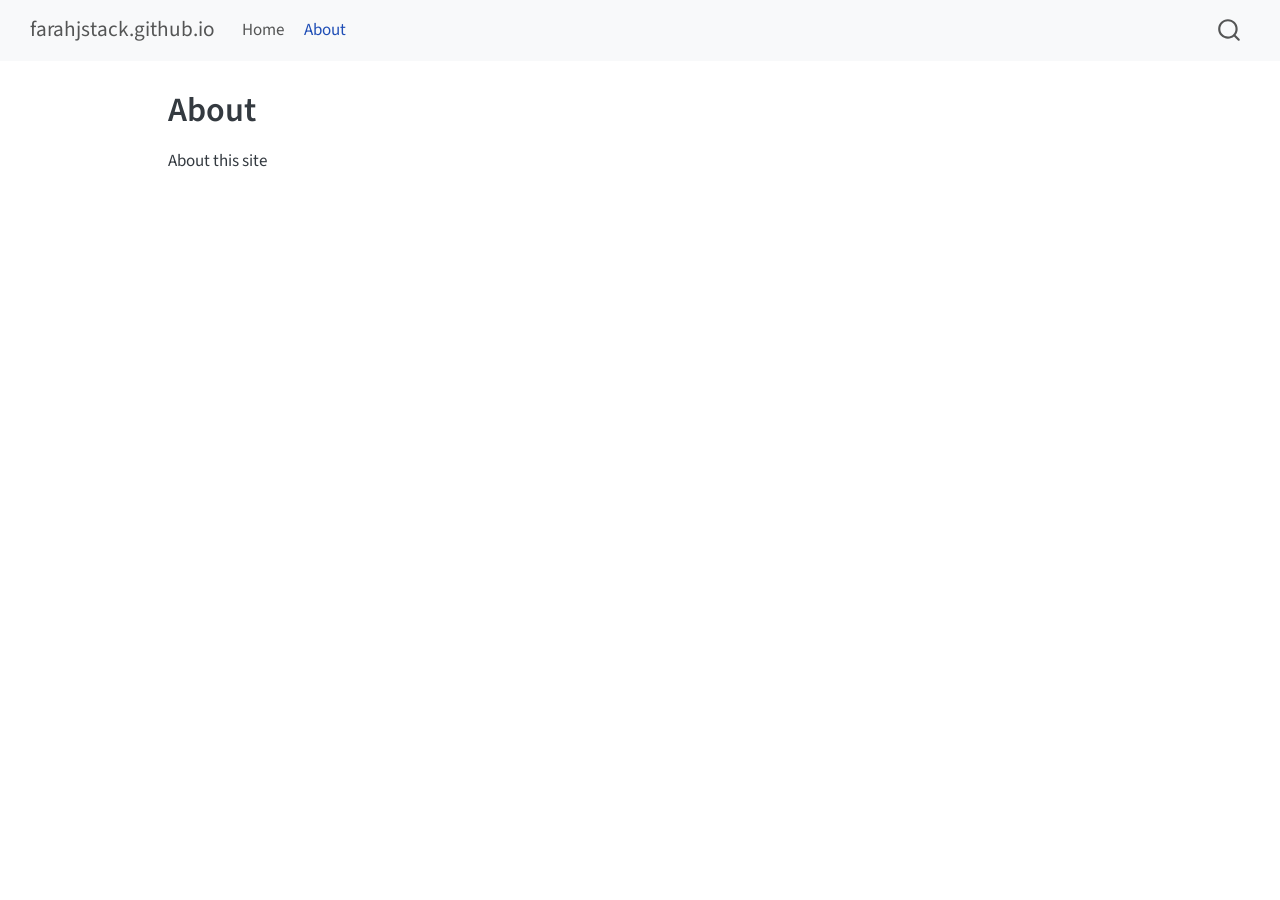
==== docs/about.html @ 9237d867 "init commit" ====
<!DOCTYPE html>
<html xmlns="http://www.w3.org/1999/xhtml" lang="en" xml:lang="en"><head>

<meta charset="utf-8">
<meta name="generator" content="quarto-1.10.18">

<meta name="viewport" content="width=device-width, initial-scale=1.0, user-scalable=yes">


<title>About – farahjstack.github.io</title>
<style>
/* Default styles provided by pandoc.
** See https://pandoc.org/MANUAL.html#variables-for-html for config info.
*/
span.smallcaps{font-variant: small-caps;}
div.columns{display: flex; gap: 1.5em;}
div.column{flex: auto;}
@media screen {
div.columns{gap: min(4vw, 1.5em);}
div.column{overflow-x: auto;}
}
div.hanging-indent{margin-left: 1.5em; text-indent: -1.5em;}
ul.task-list{list-style: none;}
ul.task-list li input[type="checkbox"] {
  width: 0.8em;
  margin: 0 0.8em 0.2em -1em; /* quarto-specific, see https://github.com/quarto-dev/quarto-cli/issues/4556 */ 
  vertical-align: middle;
}
</style>


<script src="site_libs/quarto-nav/quarto-nav.js"></script>
<script src="site_libs/quarto-nav/headroom.min.js"></script>
<script src="site_libs/clipboard/clipboard.min.js"></script>
<script src="site_libs/quarto-search/autocomplete.umd.js"></script>
<script src="site_libs/quarto-search/fuse.min.js"></script>
<script src="site_libs/quarto-search/quarto-search.js"></script>
<meta name="quarto:offset" content="./">
<script src="site_libs/quarto-html/quarto.js" type="module"></script>
<script src="site_libs/quarto-html/tabsets/tabsets.js" type="module"></script>
<script src="site_libs/quarto-html/popper.min.js"></script>
<script src="site_libs/quarto-html/tippy.umd.min.js"></script>
<script src="site_libs/quarto-html/anchor.min.js"></script>
<link href="site_libs/quarto-html/tippy.css" rel="stylesheet">
<link href="site_libs/quarto-html/quarto-syntax-highlighting-64a204ab8560d761af7679ceaba22944.css" rel="stylesheet" id="quarto-text-highlighting-styles">
<script src="site_libs/bootstrap/bootstrap.min.js"></script>
<link href="site_libs/bootstrap/bootstrap-icons.css" rel="stylesheet">
<link href="site_libs/bootstrap/bootstrap-445b8638c3d06994fee0907d791121c4.min.css" rel="stylesheet" append-hash="true" id="quarto-bootstrap" data-mode="light">
<script id="quarto-search-options" type="application/json">{
  "location": "navbar",
  "copy-button": false,
  "collapse-after": 3,
  "panel-placement": "end",
  "type": "overlay",
  "limit": 50,
  "keyboard-shortcut": [
    "f",
    "/",
    "s"
  ],
  "show-item-context": false,
  "language": {
    "search-no-results-text": "No results",
    "search-matching-documents-text": "matching documents",
    "search-copy-link-title": "Copy link to search",
    "search-hide-matches-text": "Hide additional matches",
    "search-more-match-text": "more match in this document",
    "search-more-matches-text": "more matches in this document",
    "search-clear-button-title": "Clear",
    "search-text-placeholder": "",
    "search-detached-cancel-button-title": "Cancel",
    "search-submit-button-title": "Submit",
    "search-label": "Search"
  }
}</script>


<link rel="stylesheet" href="styles.css">
</head>

<body class="nav-fixed quarto-light">

<div id="quarto-search-results"></div>
  <header id="quarto-header" class="headroom fixed-top">
    <nav class="navbar navbar-expand-lg " data-bs-theme="dark">
      <div class="navbar-container container-fluid">
      <div class="navbar-brand-container mx-auto">
    <a class="navbar-brand" href="./index.html">
    <span class="navbar-title">farahjstack.github.io</span>
    </a>
  </div>
            <div id="quarto-search" class="" title="Search"></div>
          <button class="navbar-toggler" type="button" data-bs-toggle="collapse" data-bs-target="#navbarCollapse" aria-controls="navbarCollapse" role="menu" aria-expanded="false" aria-label="Toggle navigation" onclick="if (window.quartoToggleHeadroom) { window.quartoToggleHeadroom(); }">
  <span class="navbar-toggler-icon"></span>
</button>
          <div class="collapse navbar-collapse" id="navbarCollapse">
            <ul class="navbar-nav navbar-nav-scroll me-auto">
  <li class="nav-item">
    <a class="nav-link" href="./index.html"> 
<span class="menu-text">Home</span></a>
  </li>  
  <li class="nav-item">
    <a class="nav-link active" href="./about.html" aria-current="page"> 
<span class="menu-text">About</span></a>
  </li>  
</ul>
          </div> <!-- /navcollapse -->
            <div class="quarto-navbar-tools">
</div>
      </div> <!-- /container-fluid -->
    </nav>
</header>
<!-- content -->
<div id="quarto-content" class="quarto-container page-columns page-rows-contents page-layout-article page-navbar">
<!-- sidebar -->
<!-- margin-sidebar -->
    <div id="quarto-margin-sidebar" class="sidebar margin-sidebar zindex-bottom">
        
    </div>
<!-- main -->
<main class="content" id="quarto-document-content">

<header id="title-block-header" class="quarto-title-block default">
<div class="quarto-title">
<h1 class="title">About</h1>
</div>



<div class="quarto-title-meta">

    
  
    
  </div>
  


</header>


<p>About this site</p>



</main> <!-- /main -->
<script id="quarto-html-after-body" type="application/javascript">
  window.document.addEventListener("DOMContentLoaded", function (event) {
    const icon = "";
    const anchorJS = new window.AnchorJS();
    anchorJS.options = {
      placement: 'right',
      icon: icon
    };
    anchorJS.add('.anchored');
    const isCodeAnnotation = (el) => {
      for (const clz of el.classList) {
        if (clz.startsWith('code-annotation-')) {                     
          return true;
        }
      }
      return false;
    }
    const onCopySuccess = function(e) {
      // button target
      const button = e.trigger;
      // don't keep focus
      button.blur();
      // flash "checked"
      button.classList.add('code-copy-button-checked');
      var currentTitle = button.getAttribute("title");
      button.setAttribute("title", "Copied!");
      let tooltip;
      if (window.bootstrap) {
        button.setAttribute("data-bs-toggle", "tooltip");
        button.setAttribute("data-bs-placement", "left");
        button.setAttribute("data-bs-title", "Copied!");
        tooltip = new bootstrap.Tooltip(button, 
          { trigger: "manual", 
            customClass: "code-copy-button-tooltip",
            offset: [0, -8]});
        tooltip.show();    
      }
      setTimeout(function() {
        if (tooltip) {
          tooltip.hide();
          button.removeAttribute("data-bs-title");
          button.removeAttribute("data-bs-toggle");
          button.removeAttribute("data-bs-placement");
        }
        button.setAttribute("title", currentTitle);
        button.classList.remove('code-copy-button-checked');
      }, 1000);
      // clear code selection
      e.clearSelection();
    }
    const getTextToCopy = function(trigger) {
      const outerScaffold = trigger.parentElement.cloneNode(true);
      const codeEl = outerScaffold.querySelector('code');
      for (const childEl of codeEl.children) {
        if (isCodeAnnotation(childEl)) {
          childEl.remove();
        }
      }
      return codeEl.innerText;
    }
    const clipboard = new window.ClipboardJS('.code-copy-button:not([data-in-quarto-modal])', {
      text: getTextToCopy
    });
    clipboard.on('success', onCopySuccess);
    if (window.document.getElementById('quarto-embedded-source-code-modal')) {
      const clipboardModal = new window.ClipboardJS('.code-copy-button[data-in-quarto-modal]', {
        text: getTextToCopy,
        container: window.document.getElementById('quarto-embedded-source-code-modal')
      });
      clipboardModal.on('success', onCopySuccess);
    }
      var localhostRegex = new RegExp(/^(?:http|https):\/\/localhost\:?[0-9]*\//);
      var mailtoRegex = new RegExp(/^mailto:/);
        var filterRegex = new RegExp('/' + window.location.host + '/');
      var isInternal = (href) => {
          return filterRegex.test(href) || localhostRegex.test(href) || mailtoRegex.test(href);
      }
      // Inspect non-navigation links and adorn them if external
     var links = window.document.querySelectorAll('a[href]:not(.nav-link):not(.navbar-brand):not(.toc-action):not(.sidebar-link):not(.sidebar-item-toggle):not(.pagination-link):not(.no-external):not([aria-hidden]):not(.dropdown-item):not(.quarto-navigation-tool):not(.about-link)');
      for (var i=0; i<links.length; i++) {
        const link = links[i];
        if (!isInternal(link.href)) {
          // undo the damage that might have been done by quarto-nav.js in the case of
          // links that we want to consider external
          if (link.dataset.originalHref !== undefined) {
            link.href = link.dataset.originalHref;
          }
        }
      }
    function tippyHover(el, contentFn, onTriggerFn, onUntriggerFn) {
      const config = {
        allowHTML: true,
        maxWidth: 500,
        delay: 100,
        arrow: false,
        appendTo: function(el) {
            return el.parentElement;
        },
        interactive: true,
        interactiveBorder: 10,
        theme: 'quarto',
        placement: 'bottom-start',
      };
      if (contentFn) {
        config.content = contentFn;
      }
      if (onTriggerFn) {
        config.onTrigger = onTriggerFn;
      }
      if (onUntriggerFn) {
        config.onUntrigger = onUntriggerFn;
      }
      window.tippy(el, config); 
    }
    const noterefs = window.document.querySelectorAll('a[role="doc-noteref"]');
    for (var i=0; i<noterefs.length; i++) {
      const ref = noterefs[i];
      tippyHover(ref, function() {
        // use id or data attribute instead here
        let href = ref.getAttribute('data-footnote-href') || ref.getAttribute('href');
        try { href = new URL(href).hash; } catch {}
        const id = href.replace(/^#\/?/, "");
        const note = window.document.getElementById(id);
        if (note) {
          return note.innerHTML;
        } else {
          return "";
        }
      });
    }
    const xrefs = window.document.querySelectorAll('a.quarto-xref');
    const processXRef = (id, note) => {
      // Strip column container classes
      const stripColumnClz = (el) => {
        el.classList.remove("page-full", "page-columns");
        if (el.children) {
          for (const child of el.children) {
            stripColumnClz(child);
          }
        }
      }
      stripColumnClz(note)
      if (id === null || id.startsWith('sec-')) {
        // Special case sections, only their first couple elements
        const container = document.createElement("div");
        if (note.children && note.children.length > 2) {
          container.appendChild(note.children[0].cloneNode(true));
          for (let i = 1; i < note.children.length; i++) {
            const child = note.children[i];
            if (child.tagName === "P" && child.innerText === "") {
              continue;
            } else {
              container.appendChild(child.cloneNode(true));
              break;
            }
          }
          if (window.Quarto?.typesetMath) {
            window.Quarto.typesetMath(container);
          }
          return container.innerHTML
        } else {
          if (window.Quarto?.typesetMath) {
            window.Quarto.typesetMath(note);
          }
          return note.innerHTML;
        }
      } else {
        // Remove any anchor links if they are present
        const anchorLink = note.querySelector('a.anchorjs-link');
        if (anchorLink) {
          anchorLink.remove();
        }
        if (window.Quarto?.typesetMath) {
          window.Quarto.typesetMath(note);
        }
        if (note.classList.contains("callout")) {
          return note.outerHTML;
        } else {
          return note.innerHTML;
        }
      }
    }
    for (var i=0; i<xrefs.length; i++) {
      const xref = xrefs[i];
      tippyHover(xref, undefined, function(instance) {
        instance.disable();
        let url = xref.getAttribute('href');
        let hash = undefined; 
        if (url.startsWith('#')) {
          hash = url;
        } else {
          try { hash = new URL(url).hash; } catch {}
        }
        if (hash) {
          const id = hash.replace(/^#\/?/, "");
          const note = window.document.getElementById(id);
          if (note !== null) {
            try {
              const html = processXRef(id, note.cloneNode(true));
              instance.setContent(html);
            } finally {
              instance.enable();
              instance.show();
            }
          } else {
            // See if we can fetch this
            fetch(url.split('#')[0])
            .then(res => res.text())
            .then(html => {
              const parser = new DOMParser();
              const htmlDoc = parser.parseFromString(html, "text/html");
              const note = htmlDoc.getElementById(id);
              if (note !== null) {
                const html = processXRef(id, note);
                instance.setContent(html);
              } 
            }).finally(() => {
              instance.enable();
              instance.show();
            });
          }
        } else {
          // See if we can fetch a full url (with no hash to target)
          // This is a special case and we should probably do some content thinning / targeting
          fetch(url)
          .then(res => res.text())
          .then(html => {
            const parser = new DOMParser();
            const htmlDoc = parser.parseFromString(html, "text/html");
            const note = htmlDoc.querySelector('main.content');
            if (note !== null) {
              // This should only happen for chapter cross references
              // (since there is no id in the URL)
              // remove the first header
              if (note.children.length > 0 && note.children[0].tagName === "HEADER") {
                note.children[0].remove();
              }
              const html = processXRef(null, note);
              instance.setContent(html);
            } 
          }).finally(() => {
            instance.enable();
            instance.show();
          });
        }
      }, function(instance) {
      });
    }
        let selectedAnnoteEl;
        const selectorForAnnotation = ( cell, annotation) => {
          let cellAttr = 'data-code-cell="' + cell + '"';
          let lineAttr = 'data-code-annotation="' +  annotation + '"';
          const selector = 'span[' + cellAttr + '][' + lineAttr + ']';
          return selector;
        }
        const selectCodeLines = (annoteEl) => {
          const doc = window.document;
          const targetCell = annoteEl.getAttribute("data-target-cell");
          const targetAnnotation = annoteEl.getAttribute("data-target-annotation");
          const annoteSpan = window.document.querySelector(selectorForAnnotation(targetCell, targetAnnotation));
          const lines = annoteSpan.getAttribute("data-code-lines").split(",");
          const lineIds = lines.map((line) => {
            return targetCell + "-" + line;
          })
          let top = null;
          let height = null;
          let parent = null;
          if (lineIds.length > 0) {
              //compute the position of the single el (top and bottom and make a div)
              const el = window.document.getElementById(lineIds[0]);
              top = el.offsetTop;
              height = el.offsetHeight;
              parent = el.parentElement.parentElement;
            if (lineIds.length > 1) {
              const lastEl = window.document.getElementById(lineIds[lineIds.length - 1]);
              const bottom = lastEl.offsetTop + lastEl.offsetHeight;
              height = bottom - top;
            }
            if (top !== null && height !== null && parent !== null) {
              // cook up a div (if necessary) and position it 
              let div = window.document.getElementById("code-annotation-line-highlight");
              if (div === null) {
                div = window.document.createElement("div");
                div.setAttribute("id", "code-annotation-line-highlight");
                div.style.position = 'absolute';
                parent.appendChild(div);
              }
              div.style.top = top - 2 + "px";
              div.style.height = height + 4 + "px";
              div.style.left = 0;
              let gutterDiv = window.document.getElementById("code-annotation-line-highlight-gutter");
              if (gutterDiv === null) {
                gutterDiv = window.document.createElement("div");
                gutterDiv.setAttribute("id", "code-annotation-line-highlight-gutter");
                gutterDiv.style.position = 'absolute';
                const codeCell = window.document.getElementById(targetCell);
                const gutter = codeCell.querySelector('.code-annotation-gutter');
                gutter.appendChild(gutterDiv);
              }
              gutterDiv.style.top = top - 2 + "px";
              gutterDiv.style.height = height + 4 + "px";
            }
            selectedAnnoteEl = annoteEl;
          }
        };
        const unselectCodeLines = () => {
          const elementsIds = ["code-annotation-line-highlight", "code-annotation-line-highlight-gutter"];
          elementsIds.forEach((elId) => {
            const div = window.document.getElementById(elId);
            if (div) {
              div.remove();
            }
          });
          selectedAnnoteEl = undefined;
        };
          // Handle positioning of the toggle
      window.addEventListener(
        "resize",
        throttle(() => {
          elRect = undefined;
          if (selectedAnnoteEl) {
            selectCodeLines(selectedAnnoteEl);
          }
        }, 10)
      );
      function throttle(fn, ms) {
      let throttle = false;
      let timer;
        return (...args) => {
          if(!throttle) { // first call gets through
              fn.apply(this, args);
              throttle = true;
          } else { // all the others get throttled
              if(timer) clearTimeout(timer); // cancel #2
              timer = setTimeout(() => {
                fn.apply(this, args);
                timer = throttle = false;
              }, ms);
          }
        };
      }
        // Attach click handler to the DT
        const annoteDls = window.document.querySelectorAll('dt[data-target-cell]');
        for (const annoteDlNode of annoteDls) {
          annoteDlNode.addEventListener('click', (event) => {
            const clickedEl = event.target;
            if (clickedEl !== selectedAnnoteEl) {
              unselectCodeLines();
              const activeEl = window.document.querySelector('dt[data-target-cell].code-annotation-active');
              if (activeEl) {
                activeEl.classList.remove('code-annotation-active');
              }
              selectCodeLines(clickedEl);
              clickedEl.classList.add('code-annotation-active');
            } else {
              // Unselect the line
              unselectCodeLines();
              clickedEl.classList.remove('code-annotation-active');
            }
          });
        }
    const findCites = (el) => {
      const parentEl = el.parentElement;
      if (parentEl) {
        const cites = parentEl.dataset.cites;
        if (cites) {
          return {
            el,
            cites: cites.split(' ')
          };
        } else {
          return findCites(el.parentElement)
        }
      } else {
        return undefined;
      }
    };
    var bibliorefs = window.document.querySelectorAll('a[role="doc-biblioref"]');
    for (var i=0; i<bibliorefs.length; i++) {
      const ref = bibliorefs[i];
      const citeInfo = findCites(ref);
      if (citeInfo) {
        tippyHover(citeInfo.el, function() {
          var popup = window.document.createElement('div');
          citeInfo.cites.forEach(function(cite) {
            var citeDiv = window.document.createElement('div');
            citeDiv.classList.add('hanging-indent');
            citeDiv.classList.add('csl-entry');
            var biblioDiv = window.document.getElementById('ref-' + cite);
            if (biblioDiv) {
              citeDiv.innerHTML = biblioDiv.innerHTML;
            }
            popup.appendChild(citeDiv);
          });
          return popup.innerHTML;
        });
      }
    }
  });
  </script>
</div> <!-- /content -->




</body></html>
---- docs/site_libs/quarto-html/tippy.css ----
.tippy-box[data-animation=fade][data-state=hidden]{opacity:0}[data-tippy-root]{max-width:calc(100vw - 10px)}.tippy-box{position:relative;background-color:#333;color:#fff;border-radius:4px;font-size:14px;line-height:1.4;white-space:normal;outline:0;transition-property:transform,visibility,opacity}.tippy-box[data-placement^=top]>.tippy-arrow{bottom:0}.tippy-box[data-placement^=top]>.tippy-arrow:before{bottom:-7px;left:0;border-width:8px 8px 0;border-top-color:initial;transform-origin:center top}.tippy-box[data-placement^=bottom]>.tippy-arrow{top:0}.tippy-box[data-placement^=bottom]>.tippy-arrow:before{top:-7px;left:0;border-width:0 8px 8px;border-bottom-color:initial;transform-origin:center bottom}.tippy-box[data-placement^=left]>.tippy-arrow{right:0}.tippy-box[data-placement^=left]>.tippy-arrow:before{border-width:8px 0 8px 8px;border-left-color:initial;right:-7px;transform-origin:center left}.tippy-box[data-placement^=right]>.tippy-arrow{left:0}.tippy-box[data-placement^=right]>.tippy-arrow:before{left:-7px;border-width:8px 8px 8px 0;border-right-color:initial;transform-origin:center right}.tippy-box[data-inertia][data-state=visible]{transition-timing-function:cubic-bezier(.54,1.5,.38,1.11)}.tippy-arrow{width:16px;height:16px;color:#333}.tippy-arrow:before{content:"";position:absolute;border-color:transparent;border-style:solid}.tippy-content{position:relative;padding:5px 9px;z-index:1}
---- docs/site_libs/quarto-html/quarto-syntax-highlighting-64a204ab8560d761af7679ceaba22944.css ----
/* quarto syntax highlight colors */
:root {
  --quarto-hl-ot-color: #003B4F;
  --quarto-hl-at-color: #657422;
  --quarto-hl-ss-color: #20794D;
  --quarto-hl-an-color: #5E5E5E;
  --quarto-hl-fu-color: #4758AB;
  --quarto-hl-st-color: #20794D;
  --quarto-hl-cf-color: #003B4F;
  --quarto-hl-op-color: #5E5E5E;
  --quarto-hl-er-color: #AD0000;
  --quarto-hl-bn-color: #AD0000;
  --quarto-hl-al-color: #AD0000;
  --quarto-hl-va-color: #111111;
  --quarto-hl-bu-color: inherit;
  --quarto-hl-ex-color: inherit;
  --quarto-hl-pp-color: #AD0000;
  --quarto-hl-in-color: #5E5E5E;
  --quarto-hl-vs-color: #20794D;
  --quarto-hl-wa-color: #5E5E5E;
  --quarto-hl-do-color: #5E5E5E;
  --quarto-hl-im-color: #00769E;
  --quarto-hl-ch-color: #20794D;
  --quarto-hl-dt-color: #AD0000;
  --quarto-hl-fl-color: #AD0000;
  --quarto-hl-co-color: #5E5E5E;
  --quarto-hl-cv-color: #5E5E5E;
  --quarto-hl-cn-color: #8f5902;
  --quarto-hl-sc-color: #5E5E5E;
  --quarto-hl-dv-color: #AD0000;
  --quarto-hl-kw-color: #003B4F;
}

/* other quarto variables */
:root {
  --quarto-font-monospace: SFMono-Regular, Menlo, Monaco, Consolas, "Liberation Mono", "Courier New", monospace;
}

/* syntax highlight based on Pandoc's rules */
pre > code.sourceCode > span {
  color: #003B4F;
}

code.sourceCode > span {
  color: #003B4F;
}

div.sourceCode,
div.sourceCode pre.sourceCode {
  color: #003B4F;
}

/* Normal */
code span {
  color: #003B4F;
}

/* Alert */
code span.al {
  color: #AD0000;
  font-style: inherit;
}

/* Annotation */
code span.an {
  color: #5E5E5E;
  font-style: inherit;
}

/* Attribute */
code span.at {
  color: #657422;
  font-style: inherit;
}

/* BaseN */
code span.bn {
  color: #AD0000;
  font-style: inherit;
}

/* BuiltIn */
code span.bu {
  font-style: inherit;
}

/* ControlFlow */
code span.cf {
  color: #003B4F;
  font-weight: bold;
  font-style: inherit;
}

/* Char */
code span.ch {
  color: #20794D;
  font-style: inherit;
}

/* Constant */
code span.cn {
  color: #8f5902;
  font-style: inherit;
}

/* Comment */
code span.co {
  color: #5E5E5E;
  font-style: inherit;
}

/* CommentVar */
code span.cv {
  color: #5E5E5E;
  font-style: italic;
}

/* Documentation */
code span.do {
  color: #5E5E5E;
  font-style: italic;
}

/* DataType */
code span.dt {
  color: #AD0000;
  font-style: inherit;
}

/* DecVal */
code span.dv {
  color: #AD0000;
  font-style: inherit;
}

/* Error */
code span.er {
  color: #AD0000;
  font-style: inherit;
}

/* Extension */
code span.ex {
  font-style: inherit;
}

/* Float */
code span.fl {
  color: #AD0000;
  font-style: inherit;
}

/* Function */
code span.fu {
  color: #4758AB;
  font-style: inherit;
}

/* Import */
code span.im {
  color: #00769E;
  font-style: inherit;
}

/* Information */
code span.in {
  color: #5E5E5E;
  font-style: inherit;
}

/* Keyword */
code span.kw {
  color: #003B4F;
  font-weight: bold;
  font-style: inherit;
}

/* Operator */
code span.op {
  color: #5E5E5E;
  font-style: inherit;
}

/* Other */
code span.ot {
  color: #003B4F;
  font-style: inherit;
}

/* Preprocessor */
code span.pp {
  color: #AD0000;
  font-style: inherit;
}

/* SpecialChar */
code span.sc {
  color: #5E5E5E;
  font-style: inherit;
}

/* SpecialString */
code span.ss {
  color: #20794D;
  font-style: inherit;
}

/* String */
code span.st {
  color: #20794D;
  font-style: inherit;
}

/* Variable */
code span.va {
  color: #111111;
  font-style: inherit;
}

/* VerbatimString */
code span.vs {
  color: #20794D;
  font-style: inherit;
}

/* Warning */
code span.wa {
  color: #5E5E5E;
  font-style: italic;
}

.prevent-inlining {
  content: "</";
}

/*# sourceMappingURL=9d8d5bb603a83b8298b89080a598c93b.css.map */
---- docs/styles.css ----
/* css styles */
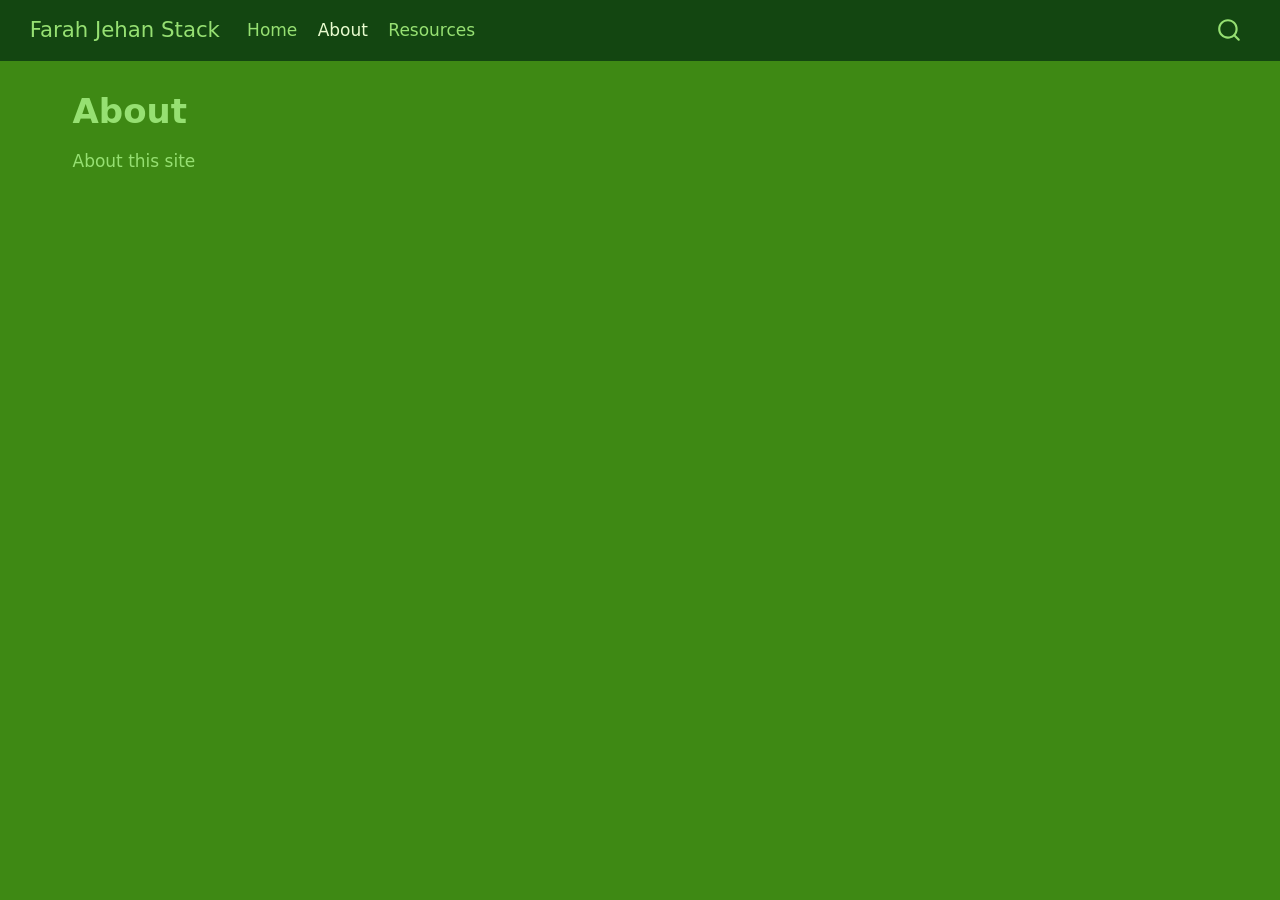
==== commit f729855e: "add files" ====
--- a/docs/about.html
+++ b/docs/about.html
@@ -7,7 +7,7 @@
 <meta name="viewport" content="width=device-width, initial-scale=1.0, user-scalable=yes">
 
 
-<title>About – farahjstack.github.io</title>
+<title>About – Farah Jehan Stack</title>
 <style>
 /* Default styles provided by pandoc.
 ** See https://pandoc.org/MANUAL.html#variables-for-html for config info.
@@ -42,10 +42,10 @@
 <script src="site_libs/quarto-html/tippy.umd.min.js"></script>
 <script src="site_libs/quarto-html/anchor.min.js"></script>
 <link href="site_libs/quarto-html/tippy.css" rel="stylesheet">
-<link href="site_libs/quarto-html/quarto-syntax-highlighting-64a204ab8560d761af7679ceaba22944.css" rel="stylesheet" id="quarto-text-highlighting-styles">
+<link href="site_libs/quarto-html/quarto-syntax-highlighting-dark-b85bc7c33db8c58e0ec93c3465666fed.css" rel="stylesheet" id="quarto-text-highlighting-styles">
 <script src="site_libs/bootstrap/bootstrap.min.js"></script>
 <link href="site_libs/bootstrap/bootstrap-icons.css" rel="stylesheet">
-<link href="site_libs/bootstrap/bootstrap-445b8638c3d06994fee0907d791121c4.min.css" rel="stylesheet" append-hash="true" id="quarto-bootstrap" data-mode="light">
+<link href="site_libs/bootstrap/bootstrap-73042639978e218c9eb0e69f98ea576e.min.css" rel="stylesheet" append-hash="true" id="quarto-bootstrap" data-mode="dark">
 <script id="quarto-search-options" type="application/json">{
   "location": "navbar",
   "copy-button": false,
@@ -75,7 +75,6 @@
 }</script>
 
 
-<link rel="stylesheet" href="styles.css">
 </head>
 
 <body class="nav-fixed quarto-light">
@@ -86,7 +85,7 @@
       <div class="navbar-container container-fluid">
       <div class="navbar-brand-container mx-auto">
     <a class="navbar-brand" href="./index.html">
-    <span class="navbar-title">farahjstack.github.io</span>
+    <span class="navbar-title">Farah Jehan Stack</span>
     </a>
   </div>
             <div id="quarto-search" class="" title="Search"></div>
@@ -103,6 +102,10 @@
     <a class="nav-link active" href="./about.html" aria-current="page"> 
 <span class="menu-text">About</span></a>
   </li>  
+  <li class="nav-item">
+    <a class="nav-link" href="./resources.html"> 
+<span class="menu-text">Resources</span></a>
+  </li>  
 </ul>
           </div> <!-- /navcollapse -->
             <div class="quarto-navbar-tools">
@@ -111,14 +114,14 @@
     </nav>
 </header>
 <!-- content -->
-<div id="quarto-content" class="quarto-container page-columns page-rows-contents page-layout-article page-navbar">
+<div id="quarto-content" class="quarto-container page-columns page-rows-contents page-layout-full page-navbar">
 <!-- sidebar -->
 <!-- margin-sidebar -->
     <div id="quarto-margin-sidebar" class="sidebar margin-sidebar zindex-bottom">
         
     </div>
 <!-- main -->
-<main class="content" id="quarto-document-content">
+<main class="content column-page" id="quarto-document-content">
 
 <header id="title-block-header" class="quarto-title-block default">
 <div class="quarto-title">
@@ -127,7 +130,7 @@
 
 
 
-<div class="quarto-title-meta">
+<div class="quarto-title-meta column-page">
 
     
   
--- a/docs/site_libs/quarto-html/quarto-syntax-highlighting-dark-b85bc7c33db8c58e0ec93c3465666fed.css
+++ b/docs/site_libs/quarto-html/quarto-syntax-highlighting-dark-b85bc7c33db8c58e0ec93c3465666fed.css
@@ -0,0 +1,219 @@
+/* quarto syntax highlight colors */
+:root {
+  --quarto-hl-al-color: #f07178;
+  --quarto-hl-an-color: #d4d0ab;
+  --quarto-hl-at-color: #00e0e0;
+  --quarto-hl-bn-color: #d4d0ab;
+  --quarto-hl-bu-color: #abe338;
+  --quarto-hl-ch-color: #abe338;
+  --quarto-hl-co-color: #f8f8f2;
+  --quarto-hl-cv-color: #ffd700;
+  --quarto-hl-cn-color: #ffd700;
+  --quarto-hl-cf-color: #ffa07a;
+  --quarto-hl-dt-color: #ffa07a;
+  --quarto-hl-dv-color: #d4d0ab;
+  --quarto-hl-do-color: #f8f8f2;
+  --quarto-hl-er-color: #f07178;
+  --quarto-hl-ex-color: #00e0e0;
+  --quarto-hl-fl-color: #d4d0ab;
+  --quarto-hl-fu-color: #ffa07a;
+  --quarto-hl-im-color: #abe338;
+  --quarto-hl-in-color: #d4d0ab;
+  --quarto-hl-kw-color: #ffa07a;
+  --quarto-hl-op-color: #ffa07a;
+  --quarto-hl-ot-color: #00e0e0;
+  --quarto-hl-pp-color: #dcc6e0;
+  --quarto-hl-re-color: #00e0e0;
+  --quarto-hl-sc-color: #abe338;
+  --quarto-hl-ss-color: #abe338;
+  --quarto-hl-st-color: #abe338;
+  --quarto-hl-va-color: #00e0e0;
+  --quarto-hl-vs-color: #abe338;
+  --quarto-hl-wa-color: #dcc6e0;
+}
+
+/* other quarto variables */
+:root {
+  --quarto-font-monospace: SFMono-Regular, Menlo, Monaco, Consolas, "Liberation Mono", "Courier New", monospace;
+}
+
+/* syntax highlight based on Pandoc's rules */
+pre > code.sourceCode > span {
+  color: #f8f8f2;
+}
+
+code.sourceCode > span {
+  color: #f8f8f2;
+}
+
+div.sourceCode,
+div.sourceCode pre.sourceCode {
+  color: #f8f8f2;
+}
+
+/* Normal */
+code span {
+  color: #f8f8f2;
+}
+
+/* Alert */
+code span.al {
+  color: #f07178;
+}
+
+/* Annotation */
+code span.an {
+  color: #d4d0ab;
+}
+
+/* Attribute */
+code span.at {
+  color: #00e0e0;
+}
+
+/* BaseN */
+code span.bn {
+  color: #d4d0ab;
+}
+
+/* BuiltIn */
+code span.bu {
+  color: #abe338;
+}
+
+/* ControlFlow */
+code span.cf {
+  font-weight: bold;
+  color: #ffa07a;
+}
+
+/* Char */
+code span.ch {
+  color: #abe338;
+}
+
+/* Constant */
+code span.cn {
+  color: #ffd700;
+}
+
+/* Comment */
+code span.co {
+  font-style: italic;
+  color: #f8f8f2;
+}
+
+/* CommentVar */
+code span.cv {
+  color: #ffd700;
+}
+
+/* Documentation */
+code span.do {
+  color: #f8f8f2;
+}
+
+/* DataType */
+code span.dt {
+  color: #ffa07a;
+}
+
+/* DecVal */
+code span.dv {
+  color: #d4d0ab;
+}
+
+/* Error */
+code span.er {
+  color: #f07178;
+  text-decoration: underline;
+}
+
+/* Extension */
+code span.ex {
+  font-weight: bold;
+  color: #00e0e0;
+}
+
+/* Float */
+code span.fl {
+  color: #d4d0ab;
+}
+
+/* Function */
+code span.fu {
+  color: #ffa07a;
+}
+
+/* Import */
+code span.im {
+  color: #abe338;
+}
+
+/* Information */
+code span.in {
+  color: #d4d0ab;
+}
+
+/* Keyword */
+code span.kw {
+  font-weight: bold;
+  color: #ffa07a;
+}
+
+/* Operator */
+code span.op {
+  color: #ffa07a;
+}
+
+/* Other */
+code span.ot {
+  color: #00e0e0;
+}
+
+/* Preprocessor */
+code span.pp {
+  color: #dcc6e0;
+}
+
+/* RegionMarker */
+code span.re {
+  background-color: #f8f8f2;
+  color: #00e0e0;
+}
+
+/* SpecialChar */
+code span.sc {
+  color: #abe338;
+}
+
+/* SpecialString */
+code span.ss {
+  color: #abe338;
+}
+
+/* String */
+code span.st {
+  color: #abe338;
+}
+
+/* Variable */
+code span.va {
+  color: #00e0e0;
+}
+
+/* VerbatimString */
+code span.vs {
+  color: #abe338;
+}
+
+/* Warning */
+code span.wa {
+  color: #dcc6e0;
+}
+
+.prevent-inlining {
+  content: "</";
+}
+
+/*# sourceMappingURL=4ed8f1090dec6531da29ab00902aa718.css.map */
